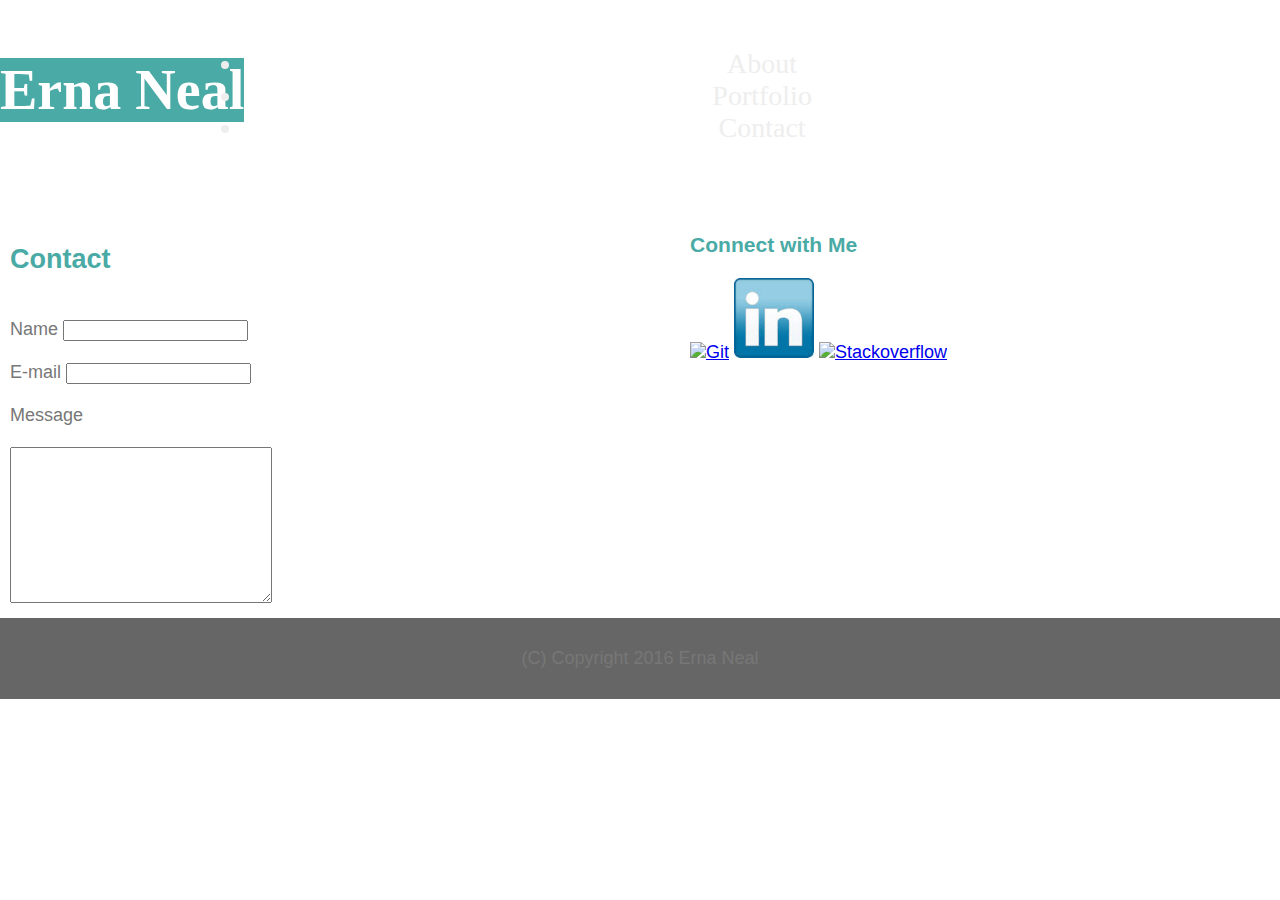
==== contact.html @ b7a7d50b "made CSS updates" ====
<!DOCTYPE html>
<html>
<head>
	<title>Contact</title>
		<link rel="stylesheet" type="text/css" href="assets/css/style.css">

</head>
<body>
		<header>
			<h1>Erna Neal</h1>
			<ul class="navigation">
				<li>About</li>
				<li>Portfolio</li>
				<li>Contact</li>
			</ul>
		</header>
		<div class="container">
	<section class="contactform">
		<h2>Contact</h2>
		<form>
	
		<br>
		Name
		<input name="Name"></input>
		</br>
		<br>
		E-mail
		<input name="E-mail"></input>
		</br>
		<br>
		Message
		<br>
		</br>
		<textarea name="message" rows="10" cols="30"></textarea>
		</br>
		</form>
	
	</section>

			<section class="sidebar">
		<h3>Connect with Me</h3>
			<a href="http://www.github.com/ednas"><img border="0" alt="Git" src="assets/images/git.png" width="80" height="80"></a>
			<a href="http://www.linkedin.com/in/ernaneal"><img border="0" alt="Linkedin"src="assets/images/linkedin.jpg" width="80" height="80"></a>
			<a href="http://www.stackoverflow.com/users/6115857/edna"><img border="0" alt="Stackoverflow" src="assets/images/stackoverflow.png" width="80" height="80"></a>
			</section>
		</div>

	<footer class="footer">
	<center>(C) Copyright 2016 Erna Neal</center>
	</footer>
</body>
</html>
---- assets/css/style.css ----
header {
	font-family: 'Georgia', Times, Times New Roman, serif;
	background: #ffffff;
	border-color: #cccccc;
	padding: 20px 0;
	color: #eee;
	margin: 0;
	font-size: 28px;
	text-align: center;
	margin-bottom: 20px;
}

.navigation ul li { 
    list-style: none;
   display: inline-block; 
   width:200px; 
   height:100px; 
   border:1px solid; 
   vertical-align:top; 
   margin-bottom:5px;
    padding:0; margin:0;
    color: #999fb2;
}
#left {
	float: left;
}
#center {
	float: center;
}
#right {
	float: right;
}
h1{
	color: #ffffff;
	background-color: #4aaaa5;
	float: left;
}
h2{
	color: #4aaaa5;
}
h3{
	color: #4aaaa5;
}
.clearfix {
    overflow: auto;
}
body{
	color: #777777;
	background-image: url("assets/images/vow/vow.png");
	margin: 0;
	padding: 0;
	border-color: #dddddd;
	background-color: #ffffff;
	font-size: 18px;
	font-family: 'Arial', 'Helvetica Neue', Helvetica, sans-serif;
}
#self {
	float: left;
	clear: right;
	padding: 10px;
}
.container {
	width: 960px;
}
.main-bio {
	float: left;
    padding: 10px;
}
.portfolio {
	float: left;
	width: 620px;
	padding: 10px;
}
#portfolioimg {
	padding: 15px;
}
.contactform {
	float: left; 
	padding: 10px;
}

.sidebar {
	float: right;
	width: 270px;
}
.footer {
	background-color: #666666;
	border-top: 30px; border-color: #4aaaa5;
	padding: 30px;
	position: bottom;
	clear: both;
	color: #777777;
}
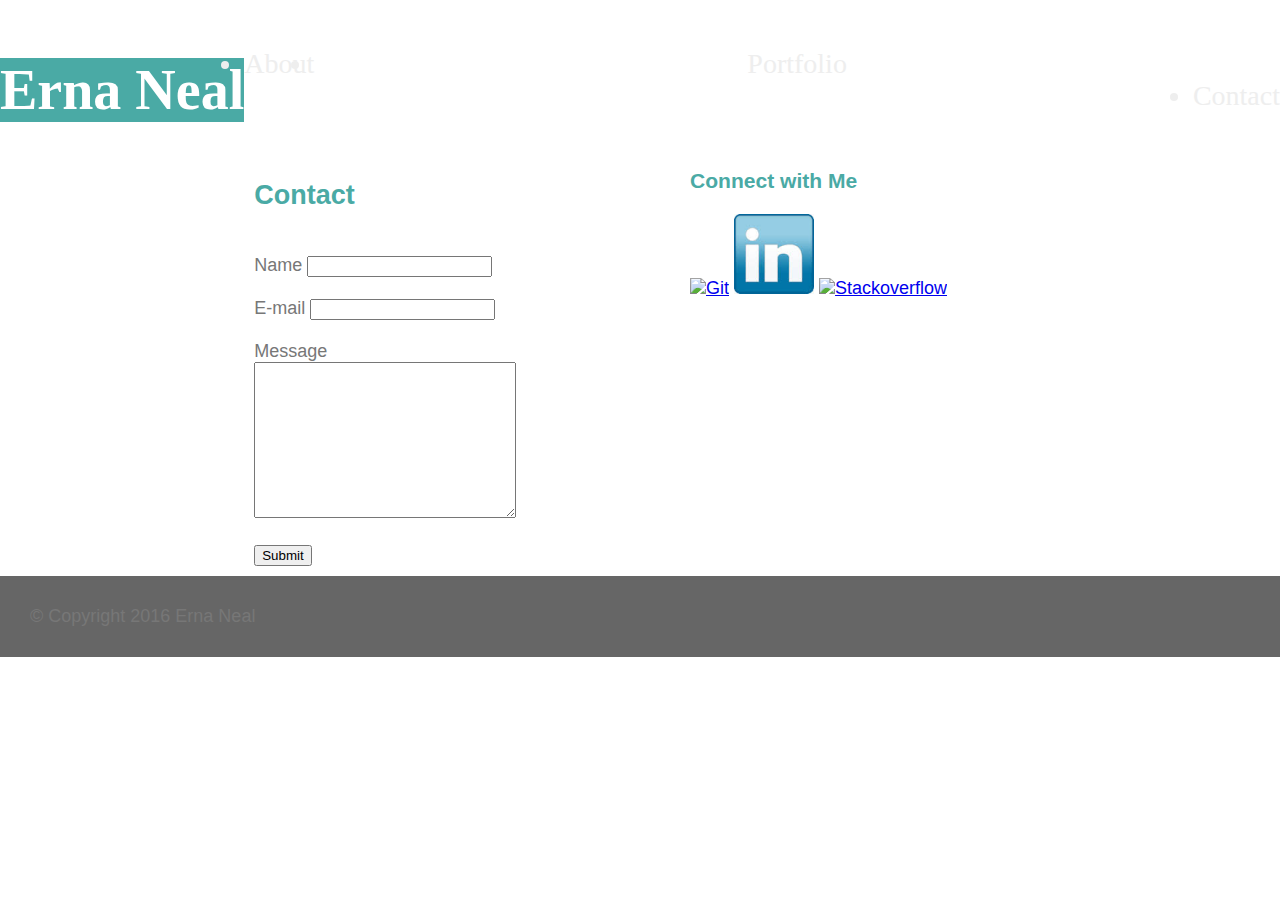
==== commit dca7c004: "Made CSS updates" ====
--- a/contact.html
+++ b/contact.html
@@ -9,9 +9,9 @@
 		<header>
 			<h1>Erna Neal</h1>
 			<ul class="navigation">
-				<li>About</li>
-				<li>Portfolio</li>
-				<li>Contact</li>
+				<li id=left>About</li>
+				<li id=center>Portfolio</li>
+				<li id=right>Contact</li>
 			</ul>
 		</header>
 		<div class="container">
@@ -21,32 +21,33 @@
 	
 		<br>
 		Name
-		<input name="Name"></input>
-		</br>
+		<input name="Name">
+		<br>
 		<br>
 		E-mail
-		<input name="E-mail"></input>
-		</br>
+		<input name="E-mail">
+		<br>
 		<br>
 		Message
 		<br>
-		</br>
 		<textarea name="message" rows="10" cols="30"></textarea>
-		</br>
+		<br>
+		<br>
+		<input type="submit" value="Submit">
 		</form>
 	
 	</section>
 
 			<section class="sidebar">
 		<h3>Connect with Me</h3>
-			<a href="http://www.github.com/ednas"><img border="0" alt="Git" src="assets/images/git.png" width="80" height="80"></a>
-			<a href="http://www.linkedin.com/in/ernaneal"><img border="0" alt="Linkedin"src="assets/images/linkedin.jpg" width="80" height="80"></a>
-			<a href="http://www.stackoverflow.com/users/6115857/edna"><img border="0" alt="Stackoverflow" src="assets/images/stackoverflow.png" width="80" height="80"></a>
+			<a href="http://www.github.com/ednas"><img alt="Git" src="assets/images/git.png" width="80" height="80"></a>
+			<a href="http://www.linkedin.com/in/ernaneal"><img alt="Linkedin" src="assets/images/linkedin.jpg" width="80" height="80"></a>
+			<a href="http://www.stackoverflow.com/users/6115857/edna"><img alt="Stackoverflow" src="assets/images/stackoverflow.png" width="80" height="80"></a>
 			</section>
 		</div>
 
 	<footer class="footer">
-	<center>(C) Copyright 2016 Erna Neal</center>
+	© Copyright 2016 Erna Neal
 	</footer>
 </body>
 </html>--- a/assets/css/style.css
+++ b/assets/css/style.css
@@ -9,26 +9,38 @@
 	text-align: center;
 	margin-bottom: 20px;
 }
-
+.rightnav {
+	float: right;
+	display: inline;
+}
 .navigation ul li { 
-    list-style: none;
-   display: inline-block; 
-   width:200px; 
-   height:100px; 
-   border:1px solid; 
-   vertical-align:top; 
-   margin-bottom:5px;
+	list-style: none;
+	display: inline-block; 
+	width:200px; 
+	height:100px; 
+	border:1px solid; 
+	vertical-align:top; 
+	margin-bottom:5px;
     padding:0; margin:0;
     color: #999fb2;
 }
 #left {
 	float: left;
 }
+.clearfix {
+	overflow: auto;
+}
 #center {
 	float: center;
 }
+.clearfix {
+	overflow: auto;
+}
 #right {
 	float: right;
+}
+.clearfix {
+	overflow: auto;
 }
 h1{
 	color: #ffffff;
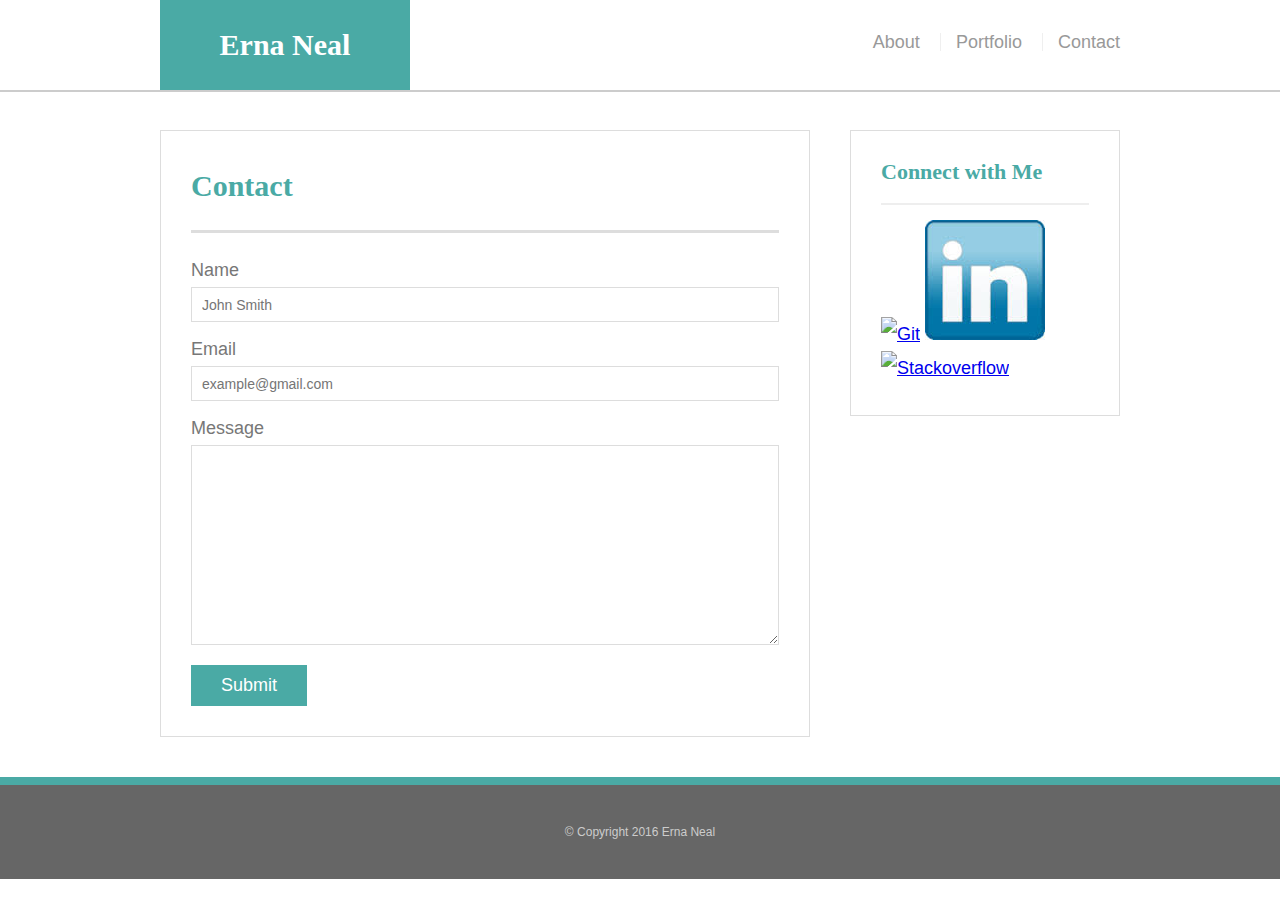
==== commit 48acb640: "Fixed CSS media queries for size 640px" ====
--- a/contact.html
+++ b/contact.html
@@ -1,53 +1,63 @@
 <!DOCTYPE html>
 <html>
 <head>
-	<title>Contact</title>
+	<meta charset="UTF-8">
+	<meta name="viewport" content="width=device-width, initial-scale=1">
+
+	<title>Contact | Erna Neal</title>
+		<link rel="stylesheet" type="text/css" href="assets/css/reset.css">
 		<link rel="stylesheet" type="text/css" href="assets/css/style.css">
 
 </head>
 <body>
-		<header>
-			<h1>Erna Neal</h1>
-			<ul class="navigation">
-				<li id=left>About</li>
-				<li id=center>Portfolio</li>
-				<li id=right>Contact</li>
-			</ul>
-		</header>
+	<header id="masthead">
 		<div class="container">
-	<section class="contactform">
-		<h2>Contact</h2>
-		<form>
-	
-		<br>
-		Name
-		<input name="Name">
-		<br>
-		<br>
-		E-mail
-		<input name="E-mail">
-		<br>
-		<br>
-		Message
-		<br>
-		<textarea name="message" rows="10" cols="30"></textarea>
-		<br>
-		<br>
-		<input type="submit" value="Submit">
+			<a href="index.html" id="logo">Erna Neal</a>
+		<nav>
+			<a href="index.html">About</a>
+			<a href="portfolio.html">Portfolio</a>
+			<a href="contact.html">Contact</a>
+		</nav>
+		</div>
+	</header>
+
+		<div id="main-container" class="container">
+	<section class="main-section">
+		<h1>Contact</h1>
+		
+		<form id="contact-form">
+			<ul>
+				<li>
+					<label for="name">Name</label>
+					<input type="text" id="name" name="name" placeholder="John Smith" required="required">
+				</li>
+				<li>
+						<label for="email">Email</label>
+						<input type="email" id="email" name="email" placeholder="example@gmail.com" required="required">
+				</li>
+				<li>
+						<label for="message">Message</label>
+						<textarea id="message" name="message" required="required"></textarea>
+				</li>
+				</ul>
+		<input type="submit">
 		</form>
 	
 	</section>
 
 			<section class="sidebar">
-		<h3>Connect with Me</h3>
-			<a href="http://www.github.com/ednas"><img alt="Git" src="assets/images/git.png" width="80" height="80"></a>
-			<a href="http://www.linkedin.com/in/ernaneal"><img alt="Linkedin" src="assets/images/linkedin.jpg" width="80" height="80"></a>
-			<a href="http://www.stackoverflow.com/users/6115857/edna"><img alt="Stackoverflow" src="assets/images/stackoverflow.png" width="80" height="80"></a>
+			<div id="connect">
+				<h2>Connect with Me</h2>
+
+				<a href="http://www.github.com/ednas"><img alt="Git" src="assets/images/Git.png"></a>
+				<a href="http://www.linkedin.com/in/ernaneal"><img alt="Linkedin" src="assets/images/linkedin.jpg"></a>
+				<a href="http://www.stackoverflow.com/users/6115857/edna"><img alt="Stackoverflow" src="assets/images/stackoverflow.png"></a>
+			</div>
 			</section>
-		</div>
-
-	<footer class="footer">
-	© Copyright 2016 Erna Neal
+</div>
+	<footer>
+		<div class="footer">
+			&copy; Copyright 2016 Erna Neal
 	</footer>
 </body>
 </html>--- a/assets/css/style.css
+++ b/assets/css/style.css
@@ -1,105 +1,273 @@
-header {
-	font-family: 'Georgia', Times, Times New Roman, serif;
-	background: #ffffff;
-	border-color: #cccccc;
-	padding: 20px 0;
-	color: #eee;
-	margin: 0;
-	font-size: 28px;
-	text-align: center;
-	margin-bottom: 20px;
-}
-.rightnav {
-	float: right;
-	display: inline;
-}
-.navigation ul li { 
-	list-style: none;
-	display: inline-block; 
-	width:200px; 
-	height:100px; 
-	border:1px solid; 
-	vertical-align:top; 
-	margin-bottom:5px;
-    padding:0; margin:0;
-    color: #999fb2;
-}
-#left {
-	float: left;
-}
-.clearfix {
-	overflow: auto;
-}
-#center {
-	float: center;
-}
-.clearfix {
-	overflow: auto;
-}
-#right {
-	float: right;
-}
-.clearfix {
-	overflow: auto;
-}
-h1{
-	color: #ffffff;
-	background-color: #4aaaa5;
-	float: left;
-}
-h2{
-	color: #4aaaa5;
-}
-h3{
-	color: #4aaaa5;
-}
-.clearfix {
-    overflow: auto;
-}
 body{
 	color: #777777;
-	background-image: url("assets/images/vow/vow.png");
-	margin: 0;
-	padding: 0;
+	background-image: url("../images/wov/wov.png");
 	border-color: #dddddd;
 	background-color: #ffffff;
 	font-size: 18px;
+	line-height: 34px;
 	font-family: 'Arial', 'Helvetica Neue', Helvetica, sans-serif;
 }
-#self {
-	float: left;
-	clear: right;
-	padding: 10px;
-}
+
+* {
+	box-sizing: border-box;
+}
+
 .container {
-	width: 960px;
-}
-.main-bio {
-	float: left;
-    padding: 10px;
-}
-.portfolio {
-	float: left;
-	width: 620px;
-	padding: 10px;
-}
-#portfolioimg {
+	width: 100%;
+	max-width: 960px;
+	margin: 0 auto;
+	clear: both;	
+}
+
+h1,
+h2,
+h3,
+p {
+	margin-bottom: 20px;
+}
+p:last-child {
+	margin-bottom: 0;
+}
+h1, h2, h3 {
+	font-family: 'Georgia', Times, Times New Roman, serif;
+	font-weight: 700;
+	color: #4aaaa5;
+}
+
+h1{
+	font-size: 30px;
+	line-height: 49px;
+	border-bottom: 3px solid #ddd;
+	padding-bottom: 20px;
+}
+h2,
+h3{
+	font-size: 22px;
+}
+
+/*header*/
+
+#masthead {
+	background: #ffffff;
+	margin: 0 0 30px;
+	z-index: 99;
+	color: #ffffff;
+	overflow: auto;
+	border-bottom: 2px solid #cccccc;
+	position: fixed;
+	width: 100%;
+}
+#logo {
+	width: 250px;
+	height: 90px;
+	background: #4aaaa5;
+	float: left;
+	font-family: 'Georgia', Times, Times New Roman, serif;
+	text-align: center;
+	line-height: 90px;
+	color: #ffffff;
+	font-weight: 700;
+	font-size: 30px;
+	text-decoration: none;
+}
+
+nav {
+	float: right;
+	margin-top: 25px;
+}
+nav a {
+	color: #999999;
+	text-decoration: none;
+	margin-left: 15px;
+	display: inline-block;
+	border-left: 1px solid #efefef;
+	padding-left: 15px;
+	line-height: 18px;
+}
+nav a:first-child {
+	border-left: 0 none;
+}
+
+/*footer*/
+
+footer {
+	background: #666666;
+	color: #ffffff;
+	padding: 30px 0;
+	clear: both;
+	border-top: 8px solid #4aaaa5;
+	color: #cccccc;
+	font-size: 12px;
+	text-align: center;
+}
+
+/*sidebar*/
+.sidebar {
+	padding: 30px;
+	width: 100%;
+	float: right;
+	max-width: 270px;
+	background: #ffffff;
+	border: 1px solid #dddddd;
+	margin-bottom: 20px;
+}
+h3,
+.sidebar h2 {
+	border-bottom: 2px solid #eeeeee;
+	padding-bottom: 20px;
+	margin-bottom: 15px;
+	line-height: 22px;
+}
+
+.social {
+	width: 62px;
+	height: 62px;
+	margin-top: 8px;
+	margin-right: 5px;
+}
+.social:last-child {
+	margin-right: 0;
+}
+/*main*/
+
+#main-container {
+	padding-top: 130px;
+}
+.main-section {
+	background: #fff;
+	padding: 30px;
+	margin: 0 0 40px 0;
+	width: 100%;
+	max-width: 650px;
+	float: left;
+	border: 1px solid #ddd;
+}
+
+/*portfolio page*/
+
+.work {
+	width: 274px;
+	overflow: auto;
+	position: relative;
+	float: left;
+	margin: 20px 0 25px;
+}
+.work:nth-child(even) {
+	margin-right: 40px;
+}
+.work img {
+	width: 100%;
+	border: 0 none;
+	opacity: .8;
+}
+.work h3 {
+	border-bottom: 0;
+	background: #4aaaa5;
+	color: #fff;
+	text-align: center;
+	position: absolute;
 	padding: 15px;
-}
-.contactform {
-	float: left; 
-	padding: 10px;
-}
-
-.sidebar {
-	float: right;
-	width: 270px;
-}
-.footer {
-	background-color: #666666;
-	border-top: 30px; border-color: #4aaaa5;
-	padding: 30px;
-	position: bottom;
-	clear: both;
-	color: #777777;
+	width: 100%;
+	bottom: 20px;
+	line-height: 30px;
+	margin-bottom: 0;
+	font-weight: 300;
+}
+.auth-image {
+	width: 200px;
+	height: auto;
+	margin-top: 10px;
+	float: left;
+	margin-right: 25px;
+}
+
+/*contact page*/
+
+#contact-form ul {
+	margin-bottom: 20px;
+}
+#contact-form li {
+	margin-bottom: 10px;
+}
+label,
+input[type=text],
+input[type=email],
+textarea {
+	display: block;
+	width: 100%;
+}
+input[type=text],
+input[type=email],
+textarea {
+	height: 35px;
+	border: 1px solid #ddd;
+	padding: 0 10px;
+	font-size: 14px;
+}
+textarea {
+	height: 200px;
+}
+input[type=submit] {
+	background: #4aaaa5;
+	border: 0 none;
+	color: #fff;
+	font-size: 18px;
+	padding: 10px 30px;
+	cursor: pointer;
+}
+
+/*media queries*/
+@media screen (max-width:980px){
+    .auth-image {
+        float:none;
+        width:100%;
+    }
+    .wrapper {
+		width: 100%;
+		padding: 20px;
+	}
+	.main-content,
+	.sidebar {
+		width: 100%;
+		float: center;
+	}
+}
+
+@media screen (max-width:768px){
+    .main-section {
+        width:100%;
+    }
+
+    .sidebar {
+        max-width: 100%;
+    }
+
+    .auth-image {
+        float:left;
+        width:50%;
+    }
+
+    .main-section {
+        max-width: 100%;
+    }
+}
+
+@media screen and (max-width:640px) {
+
+	#logo {
+		position: center;
+		width: 100%;
+		background: #4aaaa5;
+	}
+	.main-content,
+	.sidebar {
+		width: 100%;
+	}
+	nav {
+		float: none;
+		text-align: center;
+	}
+	nav a{
+		float: none;
+	}
 }